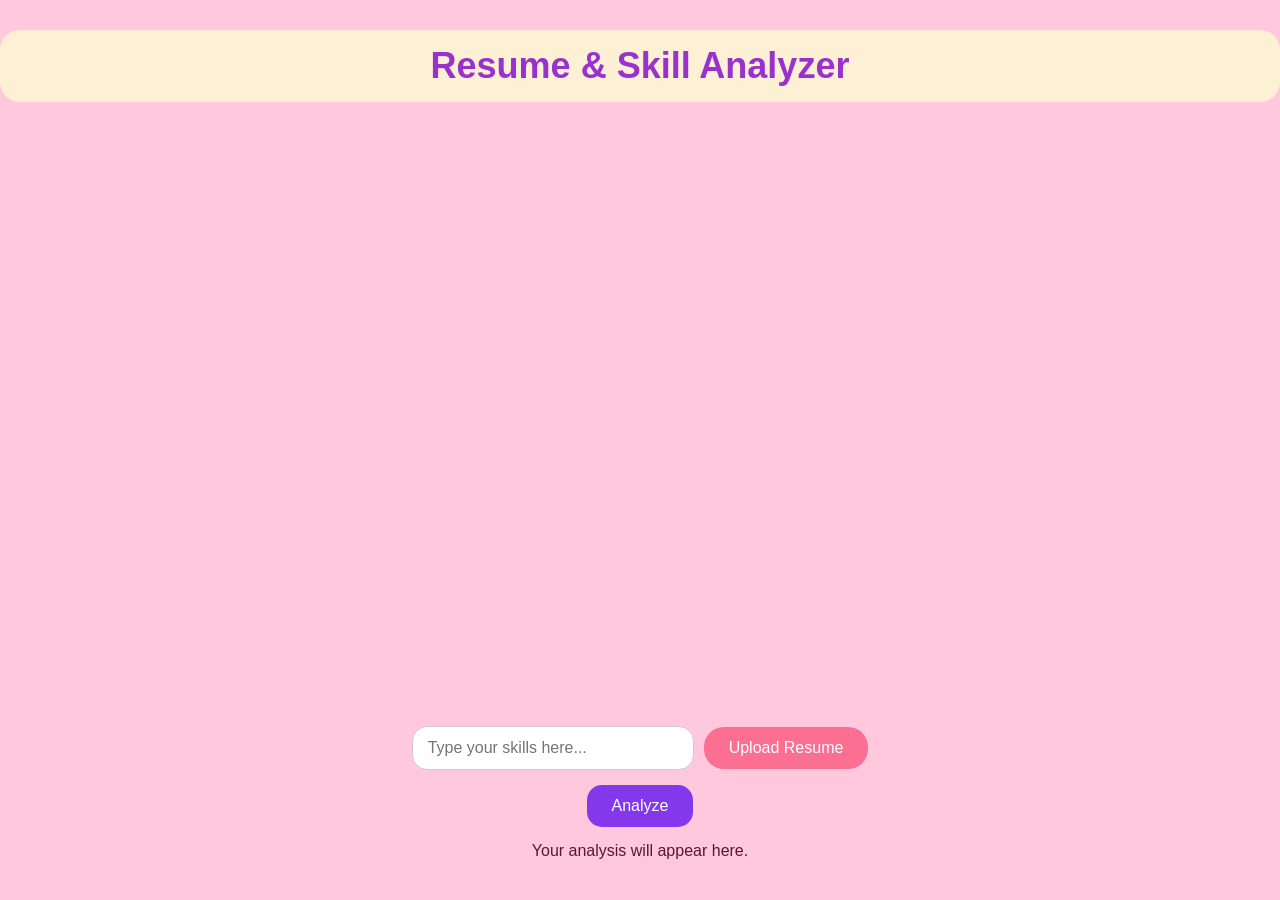
==== index.html @ 4c22c147 "Add files via upload" ====
<!DOCTYPE html>
<html lang="en">
<head>
<meta charset="UTF-8">
<meta name="viewport" content="width=device-width, initial-scale=1.0">
<title>Resume & Skill Analyzer</title>

<style>
    body {
        font-family: Arial, sans-serif;
        margin: 0;
        height: 100vh;
        display: flex;
        flex-direction: column;
        justify-content: space-between;
        background: #ffc8dd;
    }

    h1 {
        text-align: center;
        margin: 30px 0 0 0;
        color: darkorchid;
        font-size: 36px;
        padding: 15px 30px;
        border-radius: 20px;
        background-color: #FDF0D5;
        display: inline-block;
    }

    .bottom-container {
        display: flex;
        flex-direction: column;
        align-items: center;
        margin-bottom: 40px;
        width: 100%;
    }

    .input-group {
        display: flex;
        align-items: center;
        gap: 10px;
        margin-bottom: 15px;
    }

    input[type="text"] {
        width: 250px;
        padding: 12px 15px;
        border-radius: 15px;
        border: 1px solid #ccc;
        font-size: 16px;
        outline: none;
        color:#b23a48;
    }

    button {
        background-color: #8338ec;
        color: #fff;
        border: none;
        padding: 12px 25px;
        border-radius: 15px;
        font-size: 16px;
        cursor: pointer;
        transition: background 0.3s;
    }

    button:hover {
        background-color: #9d8189;
    }

    #analysis {
        margin-top: 15px;
        font-size: 16px;
        color: #5d1530;
        text-align: center;
    }

    .upload-btn {
        background-color: #fb6f92;
        color: #fff;
        padding: 12px 25px;
        border-radius: 20px;
        font-size: 16px;
        cursor: pointer;
        display: inline-block;
        transition: 0.3s;
    }

    .upload-btn:hover {
        background-color: #ce6a70;
    }
</style>
</head>

<body>

<h1>Resume & Skill Analyzer</h1>

<div class="bottom-container">
    <div class="input-group">

        <!-- Skills text box -->
        <input type="text" placeholder="Type your skills here..." id="skills">

        <!-- File upload -->
        <input type="file" id="resume" hidden>
        <label for="resume" class="upload-btn">Upload Resume</label>

    </div>

    <button onclick="analyze()">Analyze</button>

    <div id="analysis">Your analysis will appear here.</div>
</div>

<script>
function analyze() {
    const skills = document.getElementById('skills').value;
    const analysis = document.getElementById('analysis');

    if(skills){
        analysis.innerText = `Skills entered: ${skills}`;
    } 
    else {
        analysis.innerText = "Please type your skills or upload your resume.";
    }
}
</script>

</body>
</html>
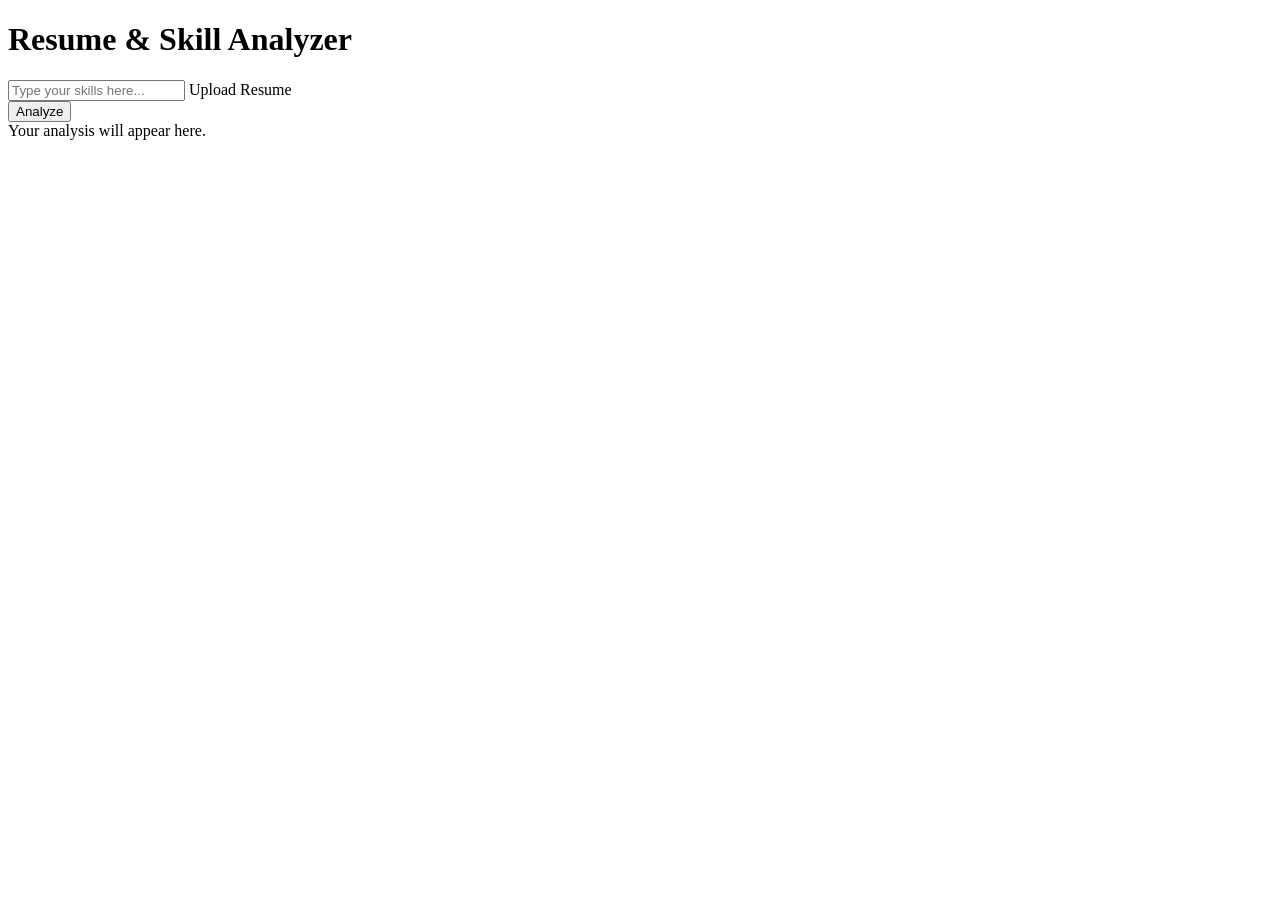
==== commit 4ae29eb7: "Add files via upload" ====
--- a/index.html
+++ b/index.html
@@ -5,90 +5,8 @@
 <meta name="viewport" content="width=device-width, initial-scale=1.0">
 <title>Resume & Skill Analyzer</title>
 
-<style>
-    body {
-        font-family: Arial, sans-serif;
-        margin: 0;
-        height: 100vh;
-        display: flex;
-        flex-direction: column;
-        justify-content: space-between;
-        background: #ffc8dd;
-    }
+<link rel="stylesheet" href="style.css">
 
-    h1 {
-        text-align: center;
-        margin: 30px 0 0 0;
-        color: darkorchid;
-        font-size: 36px;
-        padding: 15px 30px;
-        border-radius: 20px;
-        background-color: #FDF0D5;
-        display: inline-block;
-    }
-
-    .bottom-container {
-        display: flex;
-        flex-direction: column;
-        align-items: center;
-        margin-bottom: 40px;
-        width: 100%;
-    }
-
-    .input-group {
-        display: flex;
-        align-items: center;
-        gap: 10px;
-        margin-bottom: 15px;
-    }
-
-    input[type="text"] {
-        width: 250px;
-        padding: 12px 15px;
-        border-radius: 15px;
-        border: 1px solid #ccc;
-        font-size: 16px;
-        outline: none;
-        color:#b23a48;
-    }
-
-    button {
-        background-color: #8338ec;
-        color: #fff;
-        border: none;
-        padding: 12px 25px;
-        border-radius: 15px;
-        font-size: 16px;
-        cursor: pointer;
-        transition: background 0.3s;
-    }
-
-    button:hover {
-        background-color: #9d8189;
-    }
-
-    #analysis {
-        margin-top: 15px;
-        font-size: 16px;
-        color: #5d1530;
-        text-align: center;
-    }
-
-    .upload-btn {
-        background-color: #fb6f92;
-        color: #fff;
-        padding: 12px 25px;
-        border-radius: 20px;
-        font-size: 16px;
-        cursor: pointer;
-        display: inline-block;
-        transition: 0.3s;
-    }
-
-    .upload-btn:hover {
-        background-color: #ce6a70;
-    }
-</style>
 </head>
 
 <body>
@@ -98,10 +16,8 @@
 <div class="bottom-container">
     <div class="input-group">
 
-        <!-- Skills text box -->
         <input type="text" placeholder="Type your skills here..." id="skills">
 
-        <!-- File upload -->
         <input type="file" id="resume" hidden>
         <label for="resume" class="upload-btn">Upload Resume</label>
 
@@ -112,19 +28,7 @@
     <div id="analysis">Your analysis will appear here.</div>
 </div>
 
-<script>
-function analyze() {
-    const skills = document.getElementById('skills').value;
-    const analysis = document.getElementById('analysis');
-
-    if(skills){
-        analysis.innerText = `Skills entered: ${skills}`;
-    } 
-    else {
-        analysis.innerText = "Please type your skills or upload your resume.";
-    }
-}
-</script>
+<script src="script.js"></script>
 
 </body>
 </html>
